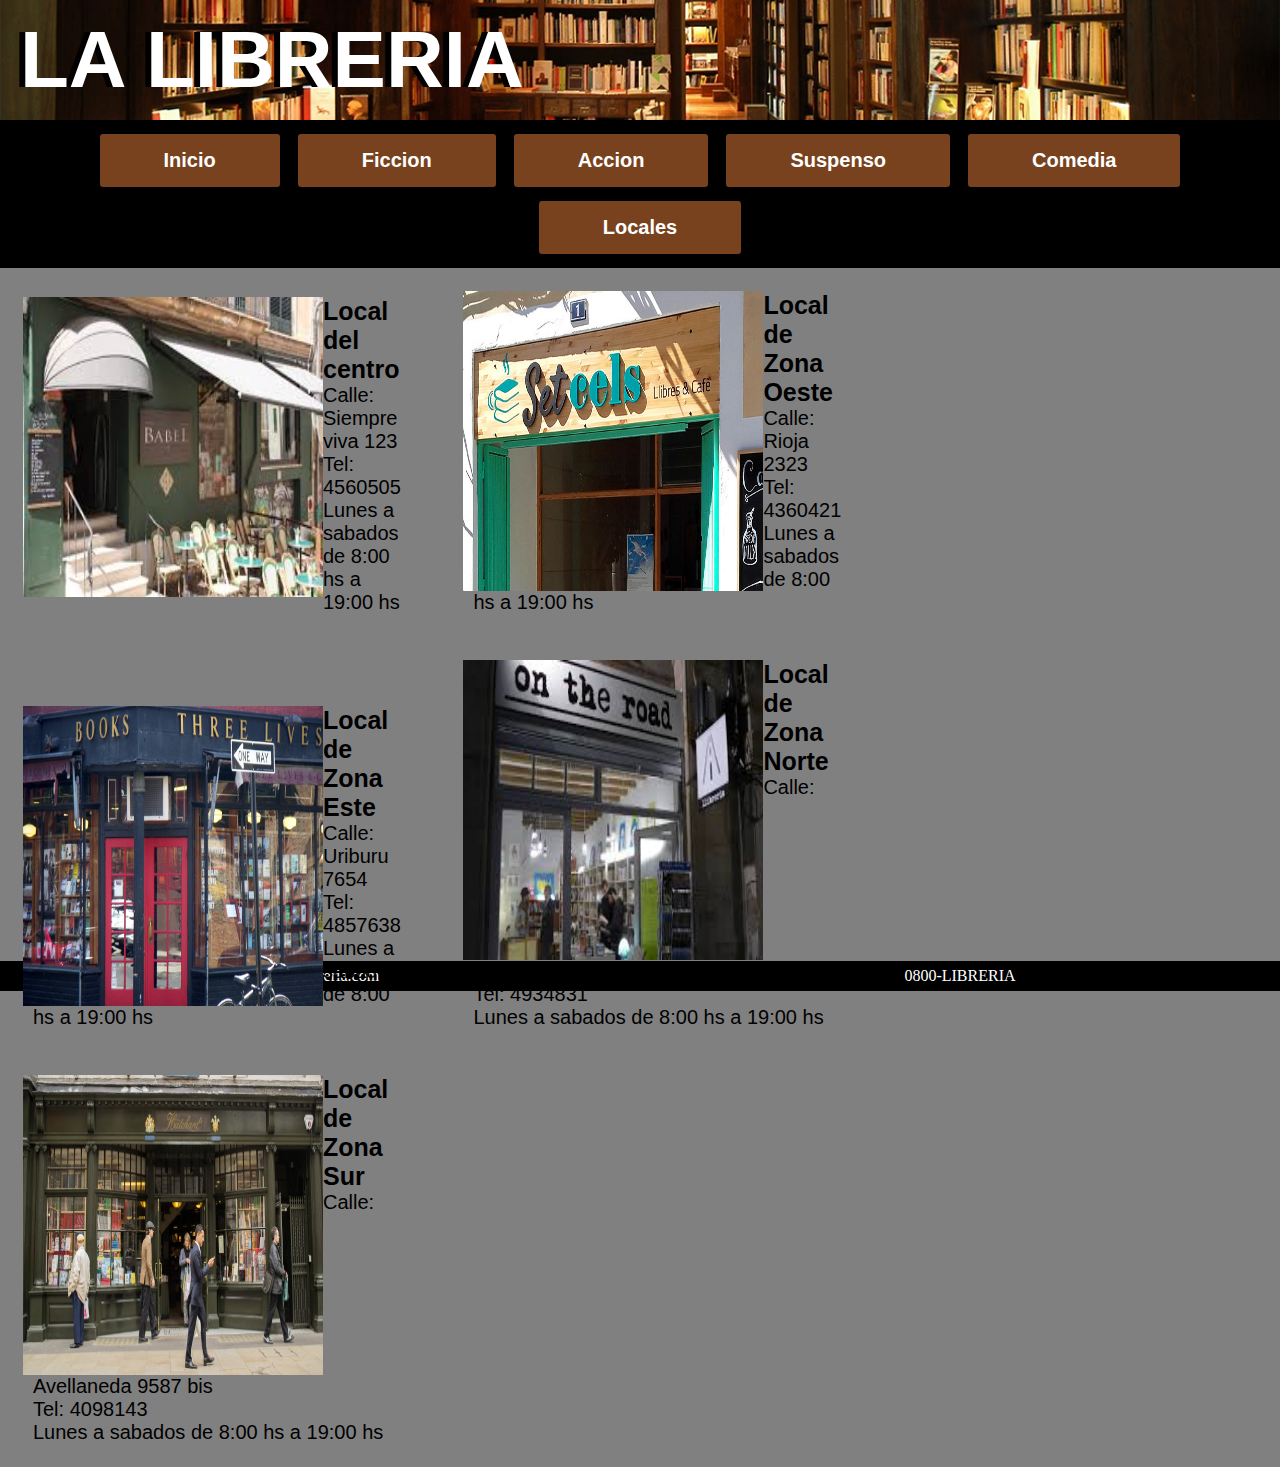
==== locales.html @ 4b73124a "pagina de prueba" ====
<!DOCTYPE html>
<html lang="en">
<head>
    <meta charset="UTF-8">
    <meta name="viewport" content="width=device-width, initial-scale=1.0">
    <meta http-equiv="X-UA-Compatible" content="ie=edge">
    <title>Libreria</title>
    <link rel="stylesheet" type="text/css" media="screen" href="styles/styles.css" />
</head>
<body>
    <div id="header">
        <h1 class="centrado">LA LIBRERIA</h1>
    </div>
    <div id="nav">
        <ul>
            <li><a class="boton" href="index.html">Inicio</a></li>
            <li><a class="boton" href="ficcion.html">Ficcion</a></li>
            <li><a class="boton" href="accion.html">Accion</a></li>
            <li><a class="boton" href="suspenso.html">Suspenso</a></li>
            <li><a class="boton" href="comedia.html">Comedia</a></li>
            <li><a class="boton" href="locales.html">Locales</a></li>
        </ul>
    </div>
    <div class="container">
        <div class="locales">
            <img src="images/locales1.jpg" alt="Local del centro">
            <h3>Local del centro</h3>
            <p>Calle: Siempre viva 123</p>
            <p>Tel:  4560505</p>
            <p>Lunes a sabados de 8:00 hs a 19:00 hs</p>
        </div>
        <div class="locales">        
            <img src="images/locales2.jpg" alt="Local de zona oeste">
            <h3>Local de Zona Oeste</h3>
            <p>Calle: Rioja 2323</p>
            <p>Tel:  4360421</p>
            <p>Lunes a sabados de 8:00 hs a 19:00 hs</p>
        </div>
        <div class="locales">       
            <img src="images/locales3.jpg" alt="Local de zona este">
            <h3>Local de Zona Este</h3>
            <p>Calle: Uriburu 7654</p>
            <p>Tel:  4857638</p>
            <p>Lunes a sabados de 8:00 hs a 19:00 hs</p>
        </div>
        <div class="locales">
            <img src="images/locales4.jpg" alt="Local de zona norte">
            <h3>Local de Zona Norte</h3>
            <p>Calle: Mendoza 54</p>
            <p>Tel:  4934831</p>
            <p>Lunes a sabados de 8:00 hs a 19:00 hs</p>
        </div>
        <div class="locales">    
            <img src="images/locales5.jpg" alt="Local de zona sur">
            <h3>Local de Zona Sur</h3>
            <p>Calle: Avellaneda 9587 bis</p>
            <p>Tel:  4098143</p>
            <p>Lunes a sabados de 8:00 hs a 19:00 hs</p>
        </div>
    </div>
    <div id="footer">
            <div class="col50">info@libreria.com</div>
            <div class="col50">0800-LIBRERIA</div>
    </div>
</body>
</html>
---- styles/styles.css ----
*
{
    margin: 0;
    padding: 0;
}
body {
    background-color: gray;
}
#header {
    background-image:  url("../images/library.png");
    height: 120px;
    background-size: cover;
    background-position: left;
    font-family: Verdana, Geneva, Tahoma, sans-serif;
    color: white;
    
}

h1 {
    font-size: 80px;
    margin-left: 20px;
    text-align: left;
    text-shadow: -6px 0 0 black;
    line-height: 120px;

}

#nav{
    background-color: black;
}

.boton {
    text-decoration: none;
    font-weight: 600;
    font-size: 20px;
    color: #ffffff;
    background-color: #79421e;
    border-radius: 3px;
    padding: 15px 5vw; 
    display: block;
}

ul, li {
    text-align: center;
    padding: 7px;
}

li {
    font-family: Arial, Helvetica, sans-serif;
    display: inline-block;

    
}
.temas {
    width: 22vw;
    display: inline-block;
    padding: 20px;
    vertical-align: text-top;
    height: auto;
}
.temas h2 {
    font-family: Verdana, Geneva, Tahoma, sans-serif;
    text-align: center;
    padding: 20px ;
}
.temas img {
    height: 400px;
    width: 300px;
    margin: auto;
    display: block;
}
.temas h3 {
    font-family: Verdana, Geneva, Tahoma, sans-serif;
    margin: 10px 0px;

}

.temas p {
    font-family: Arial, Helvetica, sans-serif;
    min-height: 234px;
    margin-bottom: 10px;

}

.boton_2 {
    text-decoration: none;
    font-weight: 600;
    font-size: 20px;
    color: #ffffff;
    background-color: #79421e;
    border-radius: 3px;
    padding: 10px;
    }
p.boton_2{
    text-align: center;
}
.boton_2  {
    color: #ffffff;
    text-decoration: none;
    text-align: center;
    font-size: 24px;
    font-family: Helvetica, Arial, Sans-Serif;
    text-shadow: rgba(0,0,0,.4) 0 1px 0;
    display: block;
}
 .boton_2:hover {
    border-top-color: #292617;
    background: #292617;
    color: #fafafa;
    }
 .boton_2:active {
    border-top-color: #e7ecf0;
    background: #e7ecf0;
    }
.container {
    height: 77vh;
}
.librosrecomendados {
        width: 30.5vw;
        display: inline-block;
        padding: 23px;
        vertical-align: text-top;
        height: auto;
    }
.librosrecomendados img {
    height: 400px;
    width: 300px;
    margin: auto;
    display: block;
}

.locales{
    width: 30.5vw;
    display: inline-block;
    padding: 23px;
    text-align: left;
    height: auto;
    
}
.locales h3{
    font-family: Verdana, Geneva, Tahoma, sans-serif;
    font-size: 25px;
   
}
.locales p{
    font-family: Arial, Helvetica, sans-serif;
    font-size: 20px;
    padding: 0px 10px;
}
.locales img {
    height: 300px;
    width: 300px;
    margin: auto;
    display: block;
    float: left;
}
.col50 {
    line-height: 30px;
    height: 30px;
    background-color:black;
    color: white;
    text-align: center;
    width: 50%;
    float: left; 
}
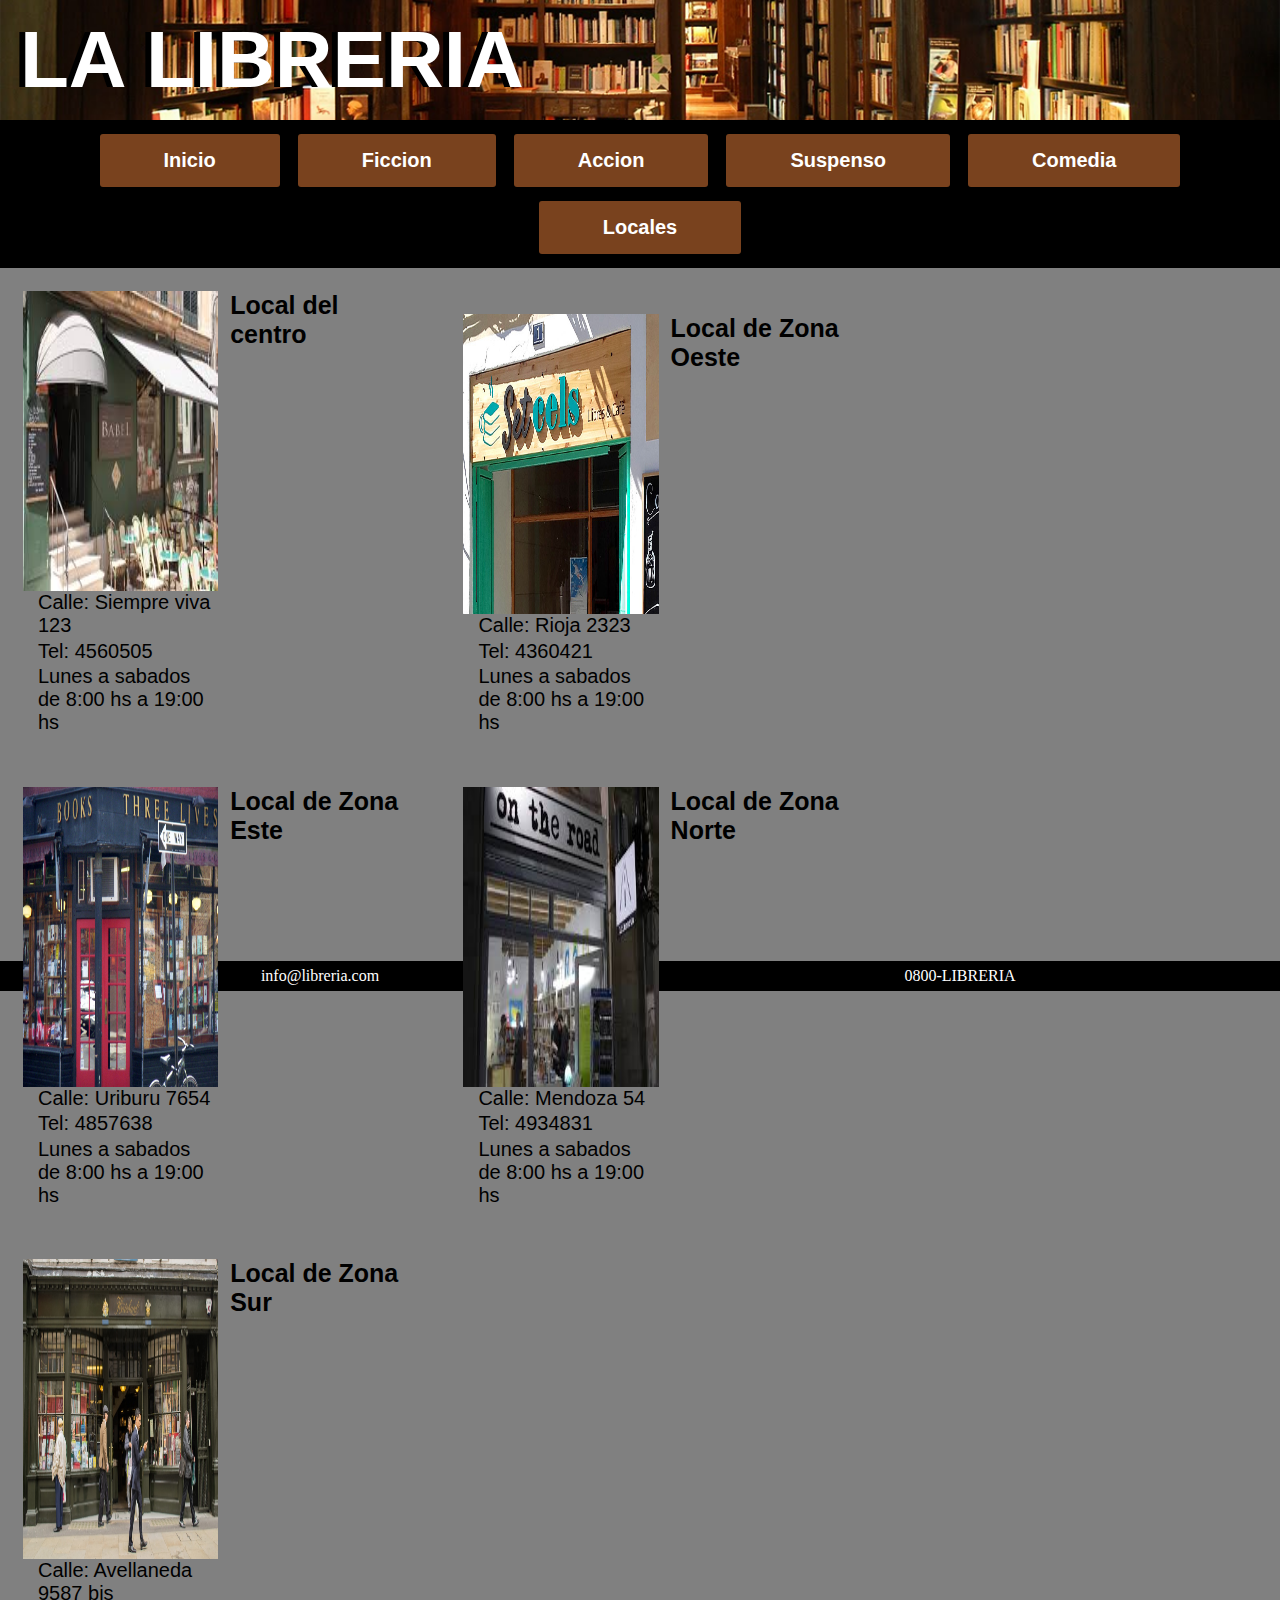
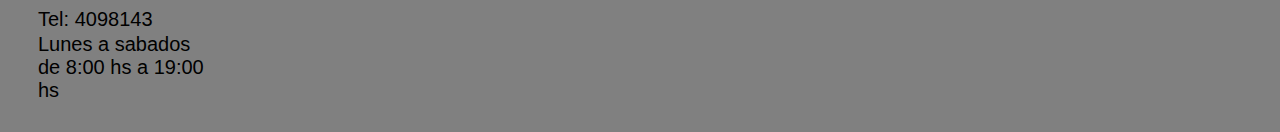
==== commit ee1b0349: "se arreglaron unos margenes en locales.html" ====
--- a/locales.html
+++ b/locales.html
@@ -52,10 +52,10 @@
         </div>
         <div class="locales">    
             <img src="images/locales5.jpg" alt="Local de zona sur">
-            <h3>Local de Zona Sur</h3>
-            <p>Calle: Avellaneda 9587 bis</p>
-            <p>Tel:  4098143</p>
-            <p>Lunes a sabados de 8:00 hs a 19:00 hs</p>
+                <h3>Local de Zona Sur</h3>
+                <p>Calle: Avellaneda 9587 bis</p>
+                <p>Tel:  4098143</p>
+                <p>Lunes a sabados de 8:00 hs a 19:00 hs</p>
         </div>
     </div>
     <div id="footer">
--- a/styles/styles.css
+++ b/styles/styles.css
@@ -137,15 +137,26 @@
     height: auto;
     
 }
+
 .locales h3{
     font-family: Verdana, Geneva, Tahoma, sans-serif;
     font-size: 25px;
+    width: 45%;
+    margin-left: 12px;
+    float:left;
+    margin-bottom: 15px;
+
    
 }
 .locales p{
     font-family: Arial, Helvetica, sans-serif;
     font-size: 20px;
     padding: 0px 10px;
+    float: left;
+    margin-left: 5px;
+    width: 45%;
+    margin-bottom: 2.5px;
+    
 }
 .locales img {
     height: 300px;
@@ -153,6 +164,7 @@
     margin: auto;
     display: block;
     float: left;
+    width: 50%;
 }
 .col50 {
     line-height: 30px;
